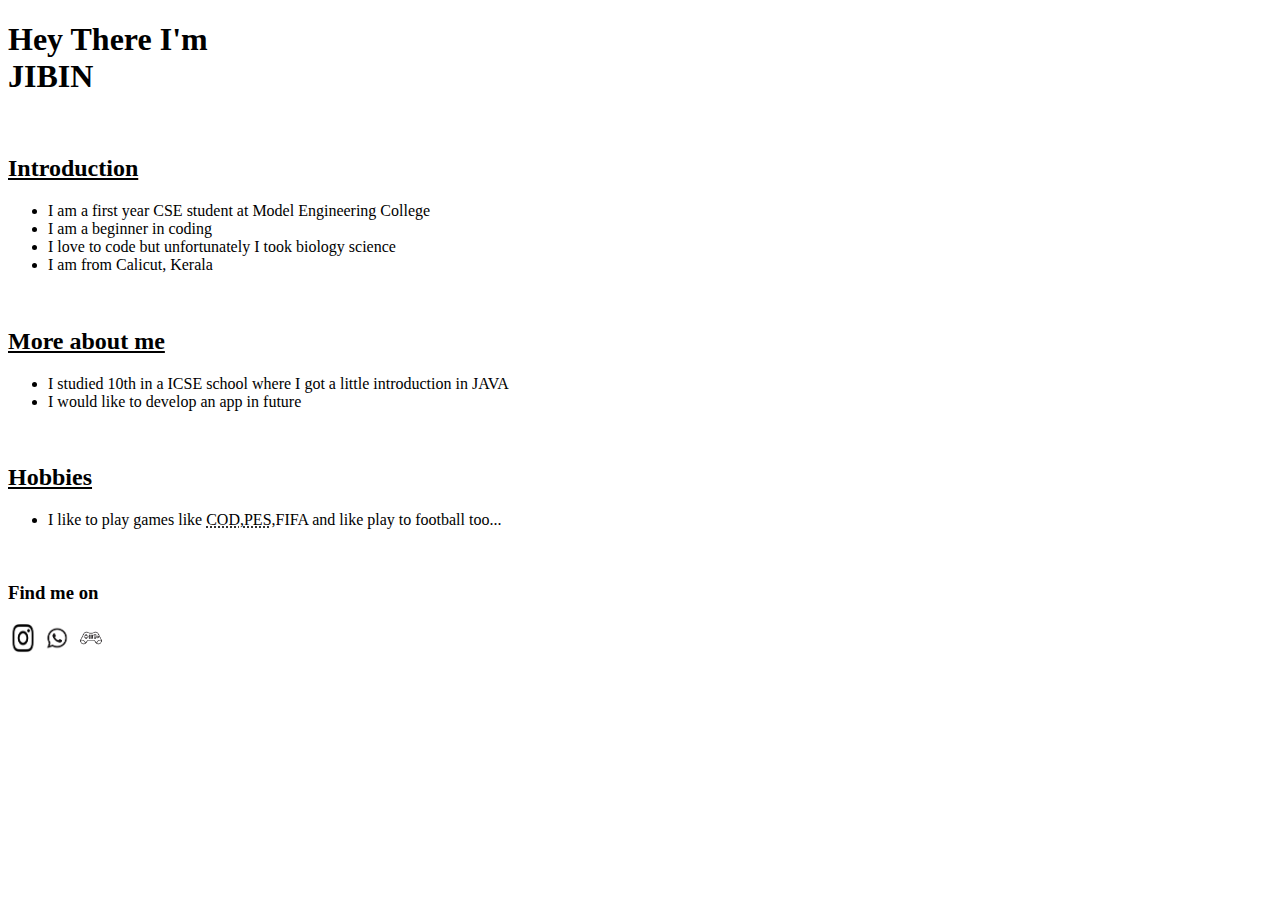
==== index.html @ 41eefa1b "Add files via upload" ====
<!DOCTYPE html>
<html>
<head>
	
	<title>MY FIRST WEBSITE</title>
    
    <link rel="stylesheet" type="text/css" href="cssstyles/style.css">
</head>
<body>
	
	<h1>Hey There I'm<br> JIBIN</h1>
	<br/>
	<h2><u>Introduction</u></h2>
	<ul>
		<li>I am a first year CSE student at Model Engineering College</li>
		<li>I am a beginner in coding</li>
		<li>I love to code but unfortunately I took biology science</li>
		<li>I am from Calicut, Kerala</li>

	</ul>
	<br>

	<h2><u>More about me</u></h2>
	<ul>
        <li>I studied 10th in a ICSE school where I got a little introduction in JAVA</li>
        <li>I would like to develop an app in future</li>

	</ul>
	<br>

	<h2><u>Hobbies</u></h2>
	<ul>	
    <li>I like to play games like <abbr title="Call of Duty">COD</abbr>,<abbr title="Pro Evolution Soccer">PES</abbr>,FIFA and like play to football too...</li>  

    </ul>
    <br>

    <h3>Find me on</h3>
    <a href="https://instagram.com/_.j_i_b_n.__" target="_blank"><img src="instagram.jpg" width="30"></a>
    
    <a href="https://wa.me/+916282363933" target="_blank"><img src="whatsapp.jpg" width="30"></a>
    
    <a href="games.html" target="_blank"><img src="game.jpg" width="30"></a>




</body>
</html>
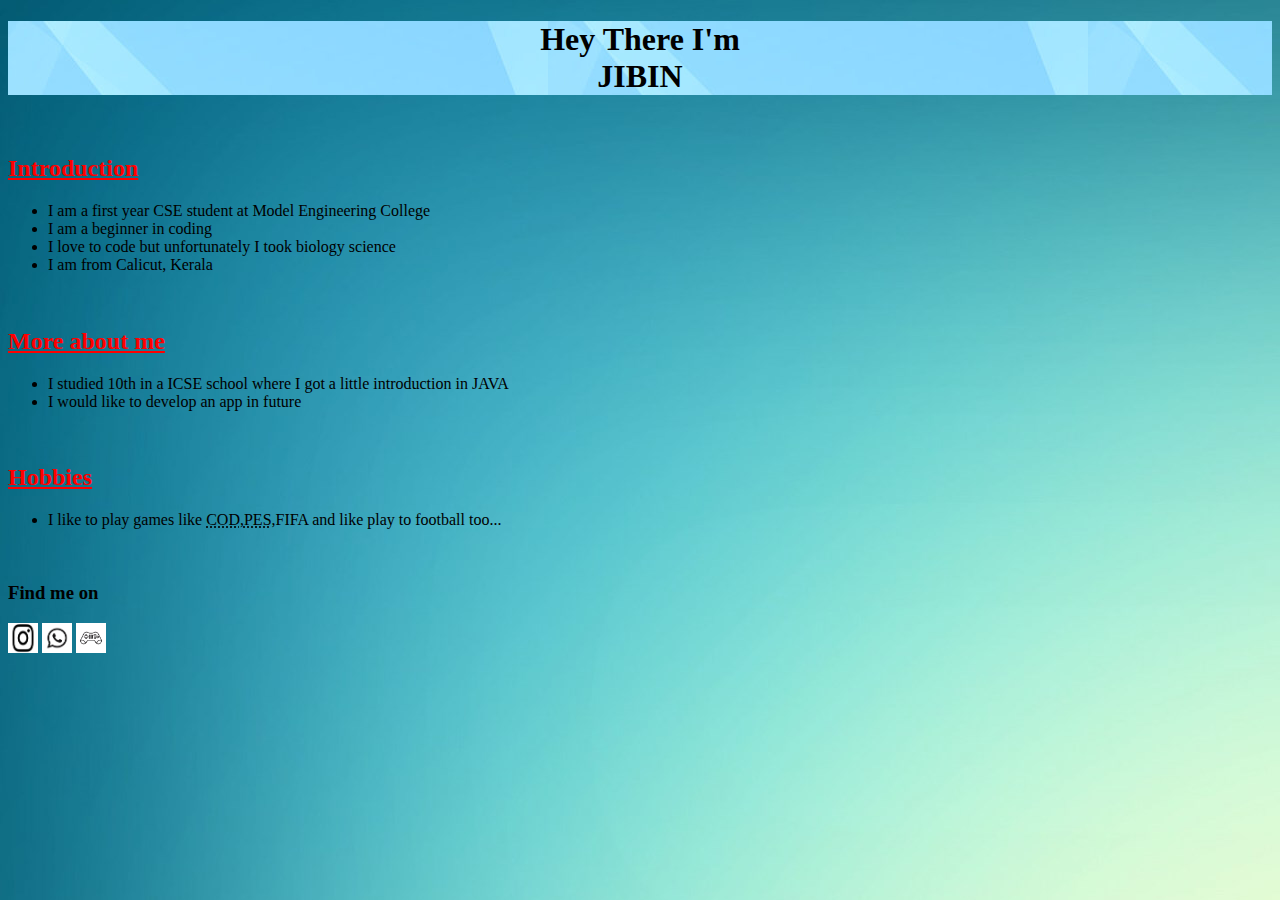
==== commit ec982d50: "Add files via upload" ====
--- a/index.html
+++ b/index.html
@@ -4,7 +4,7 @@
 	
 	<title>MY FIRST WEBSITE</title>
     
-    <link rel="stylesheet" type="text/css" href="cssstyles/style.css">
+    <link rel="stylesheet" type="text/css" href="style.css">
 </head>
 <body>
 	
--- a/style.css
+++ b/style.css
@@ -0,0 +1,22 @@
+h1{
+	color:black;
+	text-align: center;
+	background-image: url('bgm.jpg');
+	
+
+}
+h2{
+	color:red;
+}
+h3{
+	text-align: left;
+}
+h4{
+   text-align: center;
+}
+body{
+    background-image: url('back.jpg');
+	
+	}
+
+
